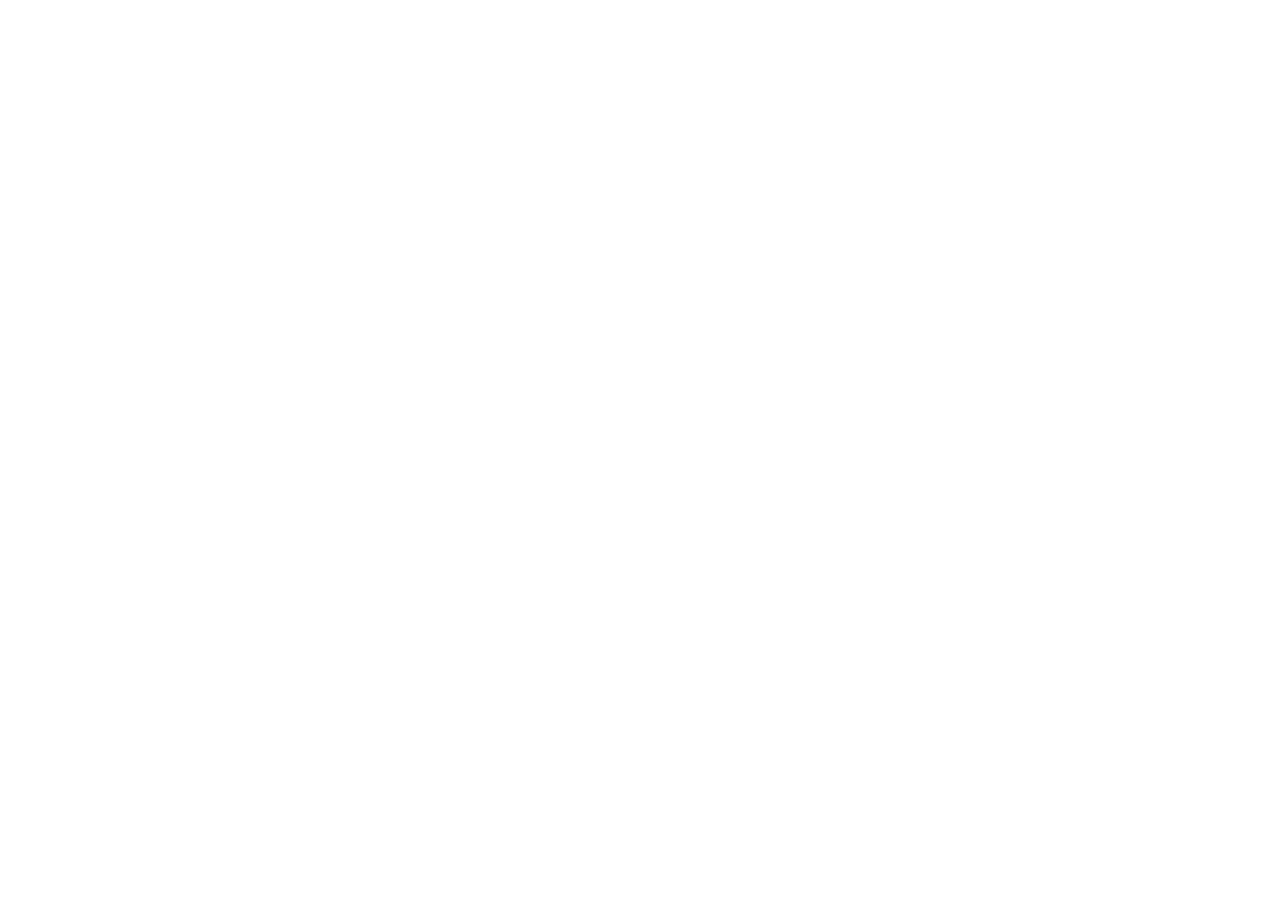
==== index.html @ 65befef1 "add structure html" ====
<!DOCTYPE html>
<html lang="en">
  <head>
    <meta charset="UTF-8" />
    <meta http-equiv="X-UA-Compatible" content="IE=edge" />
    <meta name="viewport" content="width=device-width, initial-scale=1.0" />
    <title>Tugas GIT</title>
  </head>
  <body></body>
</html>
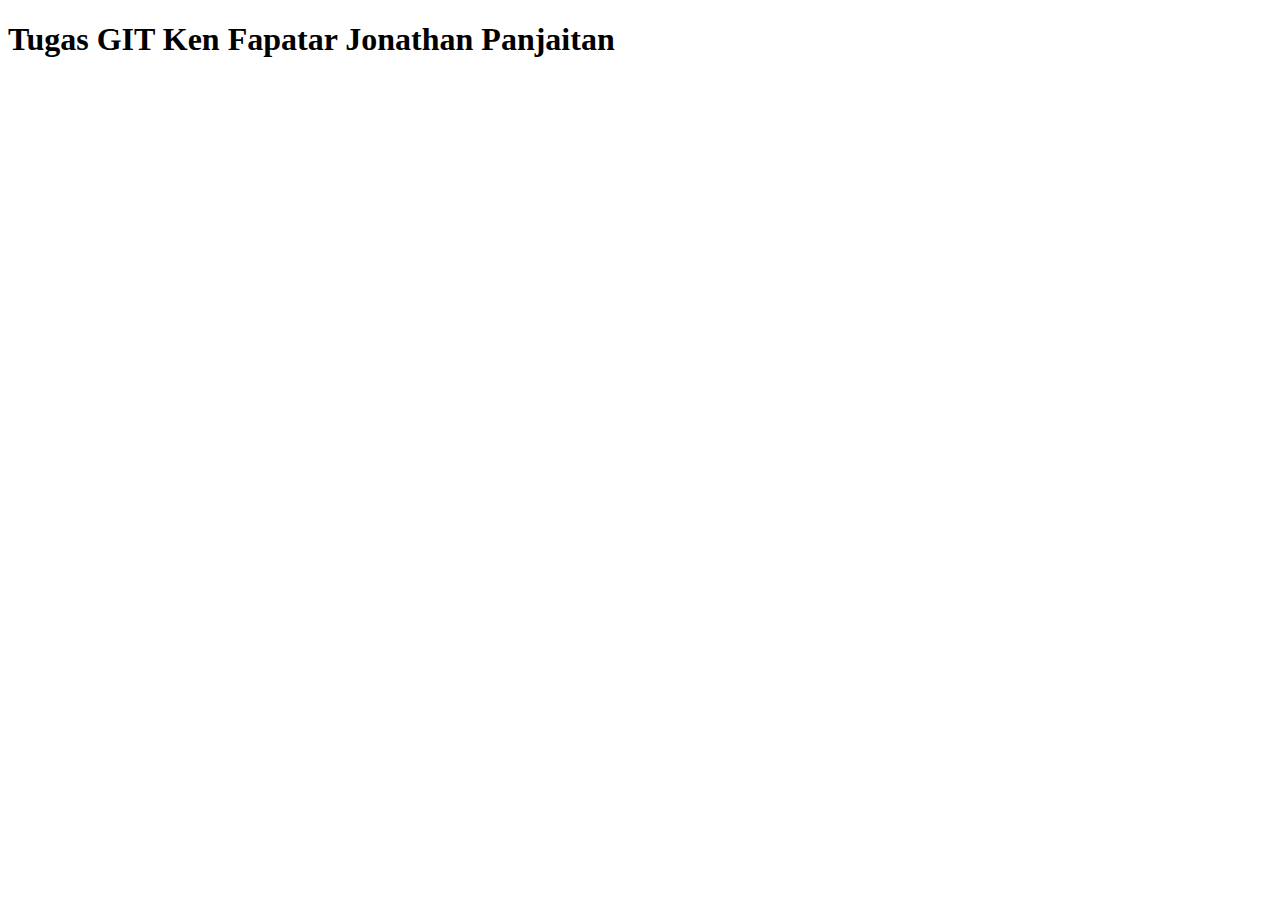
==== commit ae927d3e: "Adding a header into html" ====
--- a/index.html
+++ b/index.html
@@ -5,6 +5,9 @@
     <meta http-equiv="X-UA-Compatible" content="IE=edge" />
     <meta name="viewport" content="width=device-width, initial-scale=1.0" />
     <title>Tugas GIT</title>
+    <link rel="stylesheet" href="style.css" />
   </head>
-  <body></body>
+  <body>
+    <h1>Tugas GIT Ken Fapatar Jonathan Panjaitan</h1>
+  </body>
 </html>
